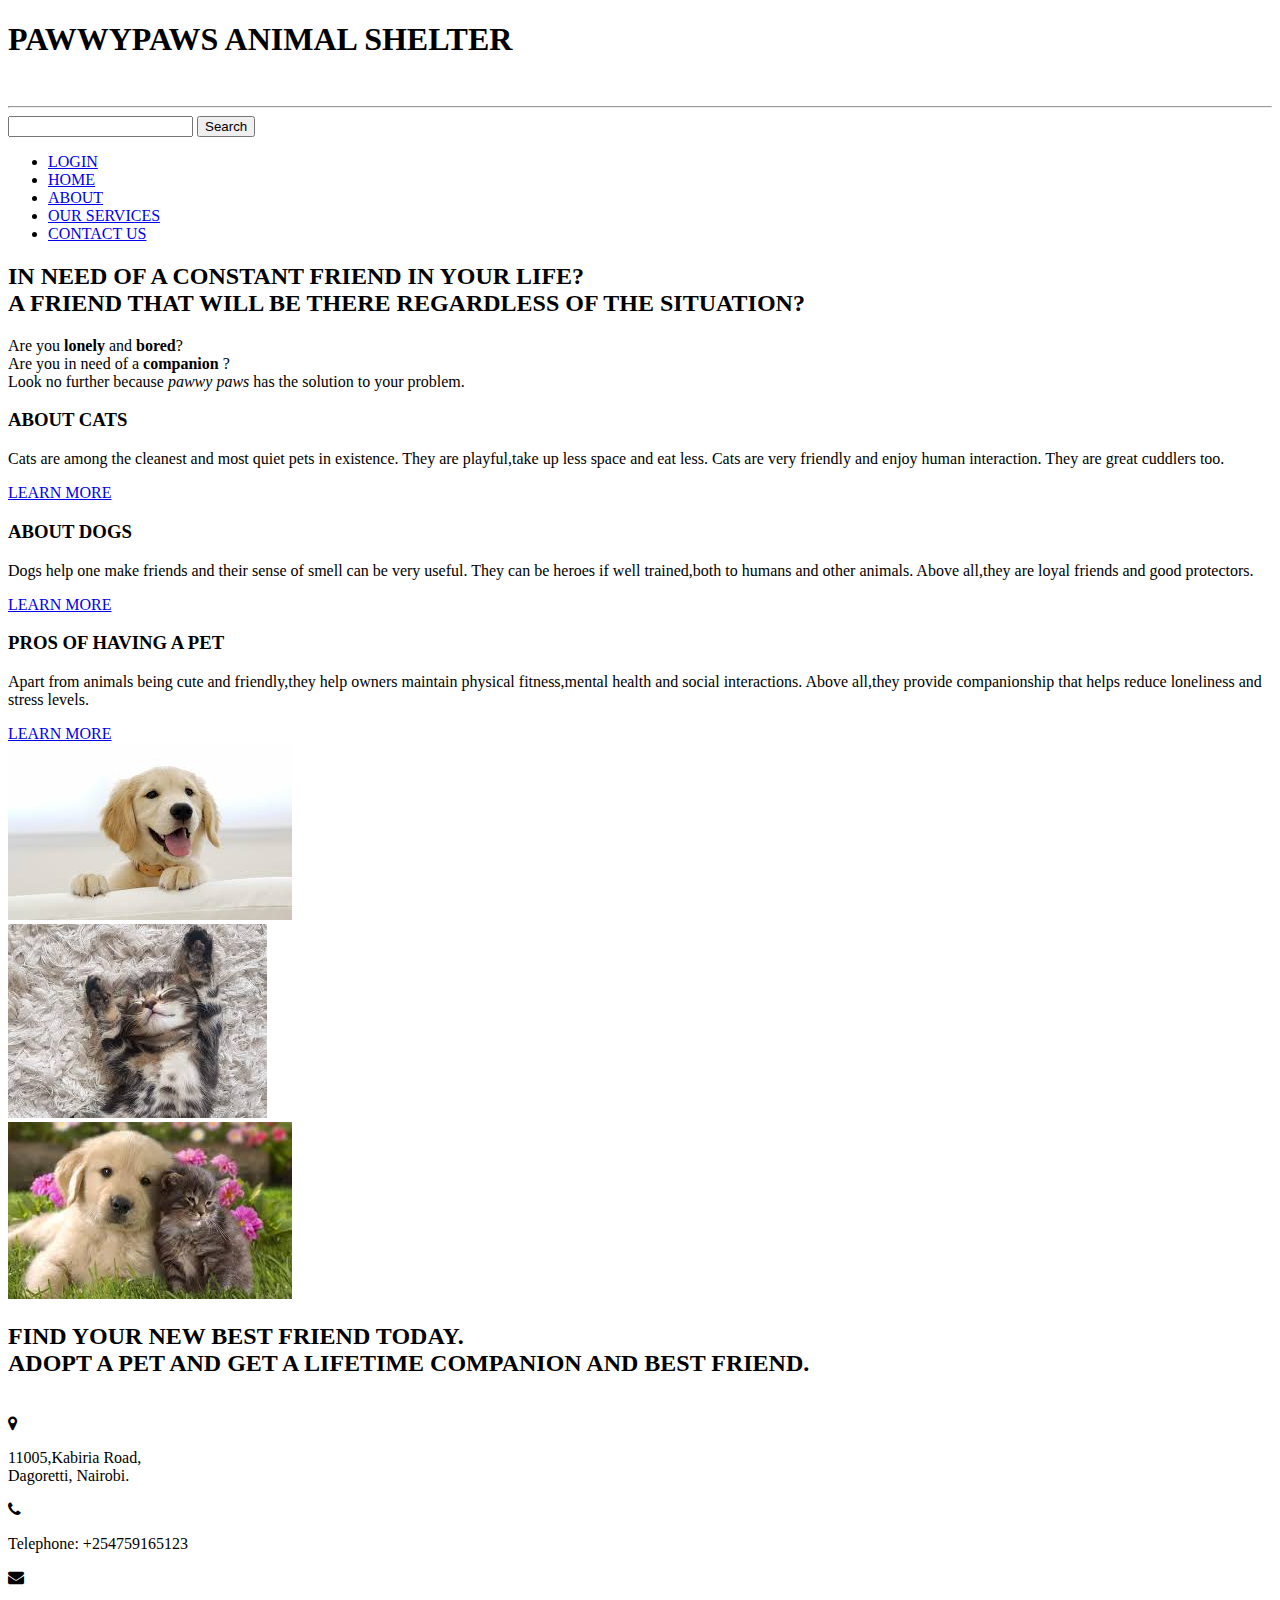
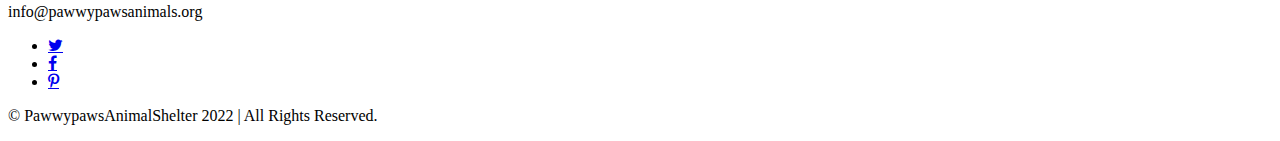
==== index.html @ 240814c9 "Add files via upload" ====
<!DOCTYPE html>
<html lang="en">
<head>
    <meta charset="UTF-8">
    <meta http-equiv="X-UA-Compatible" content="IE=edge">
    <meta name="viewport" contour="device" content="width=device-width, initial-scale=1.0">
    <title>pawwypawsanimalshelter</title>
    <link rel="stylesheet"href="staila.css">
    <link rel="stylesheet"href="https://cdnjs.cloudflare.com/ajax/libs/font-awesome/4.7.0/css/font-awesome.min.css">
</head>
<body>
    <h1>PAWWYPAWS ANIMAL SHELTER</h1><br><hr>
    <header>
    <nav>
        <div id="top-header">
            <div class="rightNav">
                <input type="text"name="search"id="search">
                <button class="btn btn-sm">Search</button>
            </div>
        <div id="menu">
        <ul>
            <li class="active"><a href="login.html">LOGIN</a></li>
            <li><a href="index.html">HOME</a></li>
            <li><a href="jaan.html">ABOUT</a></li>
            <li><a href="sapo.html">OUR SERVICES</a></li>
            <li><a href="conta.html">CONTACT US</a></li>
        </ul>
    </div>
    </nav>
</div>
</header>
<main>
    <section>
        <div id="welcome">
            <h2 class="title"><strong> IN NEED OF A CONSTANT FRIEND IN YOUR LIFE?<br>A FRIEND THAT WILL BE THERE REGARDLESS OF THE SITUATION?</strong></h2>
            <p>Are you <strong>lonely</strong> and<strong> bored</strong>?<br>Are you in need of a <strong>companion</strong> ?<br>Look no further because<em> pawwy paws </em>has the solution to your problem.</p>
        </div>
    </section>
    <section class="container" id="section2">
        <div class="row">
            <div id="column1">
                <div class="column-title">
                    <h3>ABOUT CATS</h3>
                </div>
                <p>Cats are among the cleanest and most quiet pets in existence. They are playful,take up less space and eat less. Cats are very friendly and enjoy human interaction. They are great cuddlers too.</p>
                <a href="https://bestlifeonline.com/cats-vs-dogs/" target="_blank" class="button">LEARN MORE</a>
            </div>
            <div id="column2">
                <div class="column-title">
                    <h3>ABOUT DOGS</h3>
                </div>
                <p>Dogs help one make friends and their sense of smell can be very useful. They can be heroes if well trained,both to humans and other animals. Above all,they are loyal friends and good protectors.</p>
                <a href="https://www.google.com/amp/s/www.businessinsider.com/11-reasons-dogs-are-better-than-cats-2014-4%3famp" target="_blank" class="button">LEARN MORE</a>
        </div>
        <div id="column3">
            <div class="column-title">
                <h3>PROS OF HAVING A PET</h3>
            </div>
            <p>Apart from animals being cute and friendly,they help owners maintain physical fitness,mental health and social interactions. Above all,they provide companionship that helps reduce loneliness and stress levels.</p>
            <a href="https://www.cosyfeet.com/community/10-pet-benefits" target="_blank" class="button">LEARN MORE</a>
            </div>
            </div>
    </section>
    <section class="container" id="section2">
        <div class="row">
            <div id="column1">
                <img src="Goldy.jpeg">
            </div>
            <div id="column2">
               <img src="sleep.jpeg" >
        </div>
        <div id="column3">
            <img src="goldenandkitty.jpeg">
            </div>
            </div>
    </section>
    <h2><strong>FIND YOUR NEW BEST FRIEND TODAY.<br>ADOPT A PET AND GET A LIFETIME COMPANION AND BEST FRIEND.</strong></h2>
</main><br>
<footer id="footer">
    <div class="details">
        <div class="row">
            <div id="col1">
                <span id="icon" class="fa fa-map-marker"></span>
                <span><p>11005,Kabiria Road,<br>Dagoretti, Nairobi.</p></span>
            </div>
            <div id="col2">
                <span id="icon" class="fa fa-phone"></span>
                <span><p>Telephone: +254759165123</p></span>
            </div>
            <div id="col3">
                <span id="icon" class="fa fa-envelope"></span>
                <span><p>info@pawwypawsanimals.org</p></span>
            </div>
        </div>
    </div>
    <div class="copyright">
        <ul class="contact">
            <li>
                <a href="https://www.twitter.com" class="fa fa-twitter"></a>
            </li>
            <li>
                <a href="https://www.facebook.com" class="fa fa-facebook"></a>
            </li>
            <li>
                <a href="https://www.pinterest.com" class="fa fa-pinterest-p"></a>
            </li>
        </ul>
        <p>&copy PawwypawsAnimalShelter 2022 | All Rights Reserved.</p>
    </div>
</footer>
</body>
</html>
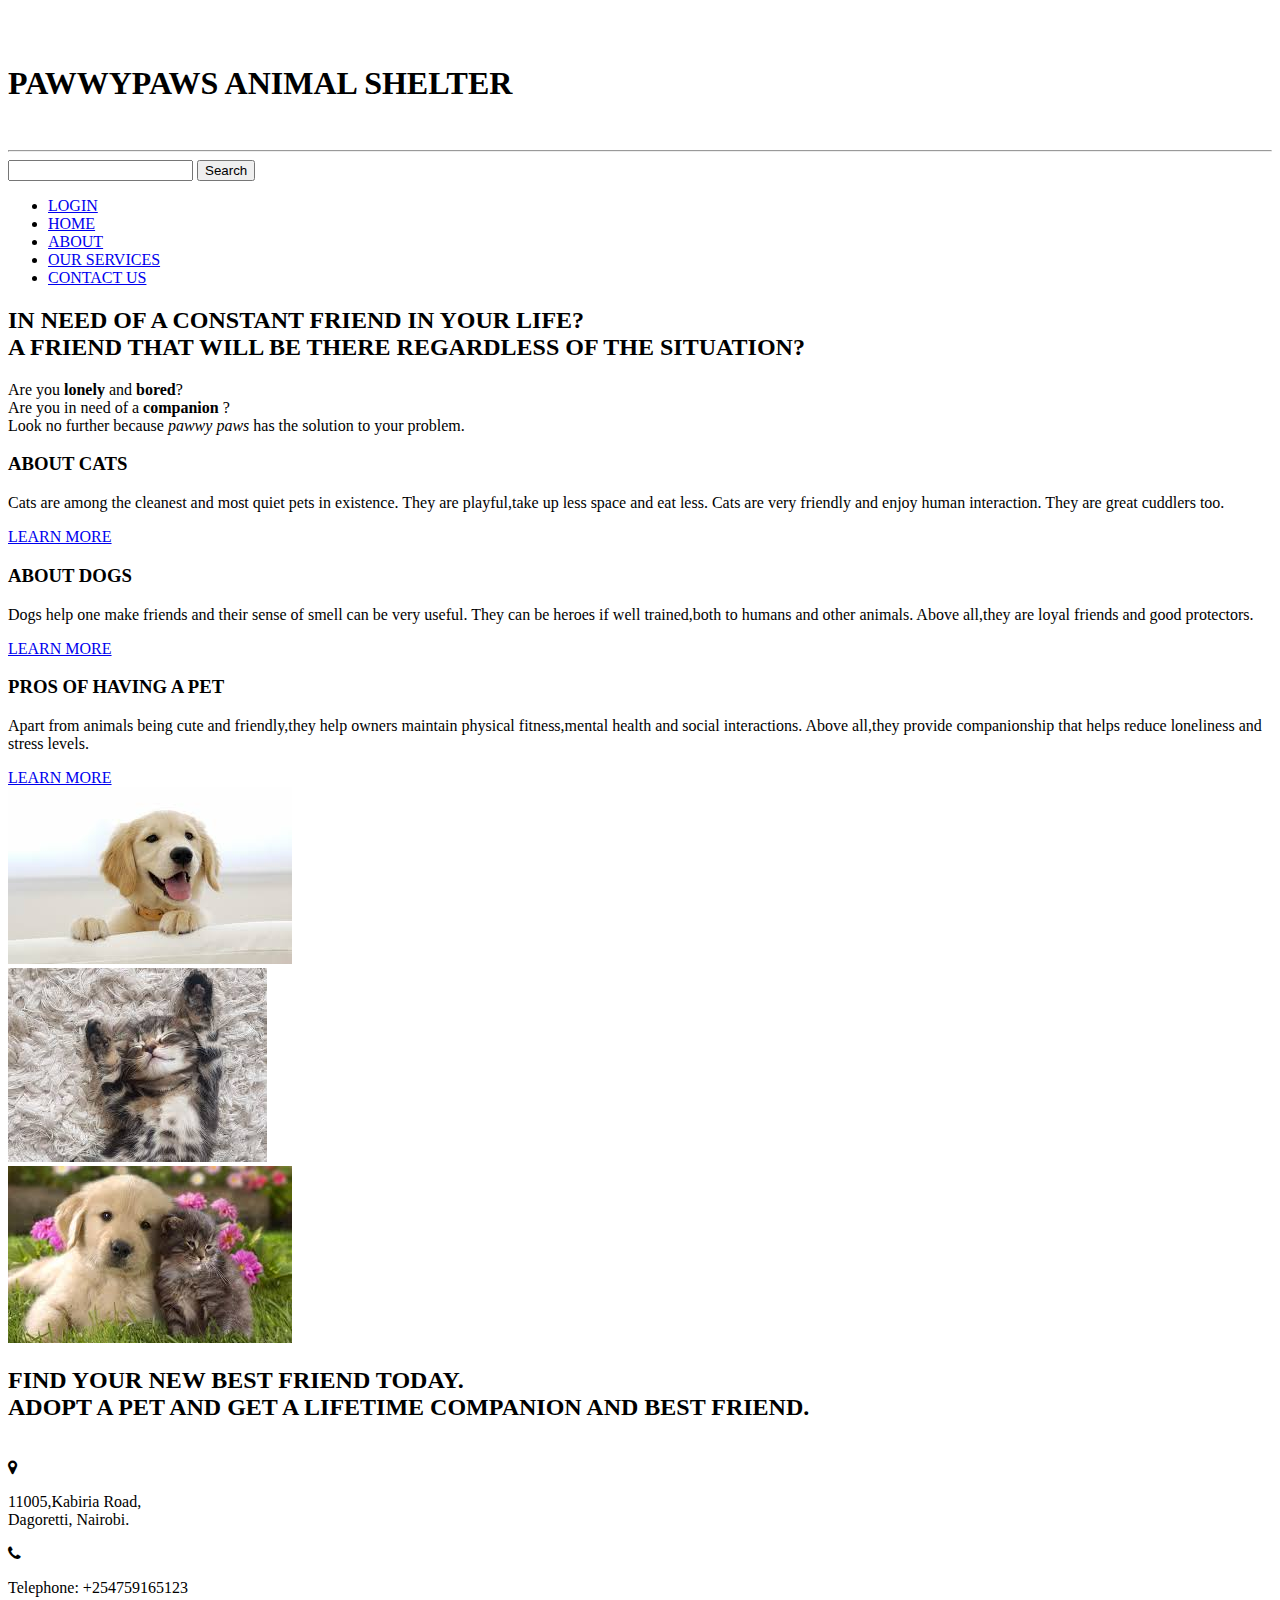
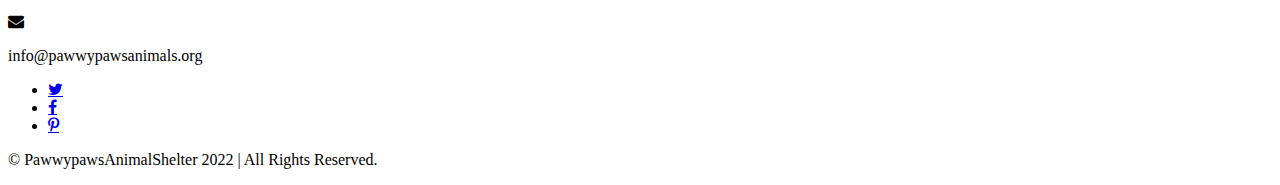
==== commit b01b8874: "Update index.html" ====
--- a/index.html
+++ b/index.html
@@ -9,6 +9,10 @@
     <link rel="stylesheet"href="https://cdnjs.cloudflare.com/ajax/libs/font-awesome/4.7.0/css/font-awesome.min.css">
 </head>
 <body>
+    <script>
+        let d=new Date();
+        alert("You are visiting this page on "+d);
+    </script><br><br>
     <h1>PAWWYPAWS ANIMAL SHELTER</h1><br><hr>
     <header>
     <nav>
@@ -109,4 +113,4 @@
     </div>
 </footer>
 </body>
-</html>+</html>
